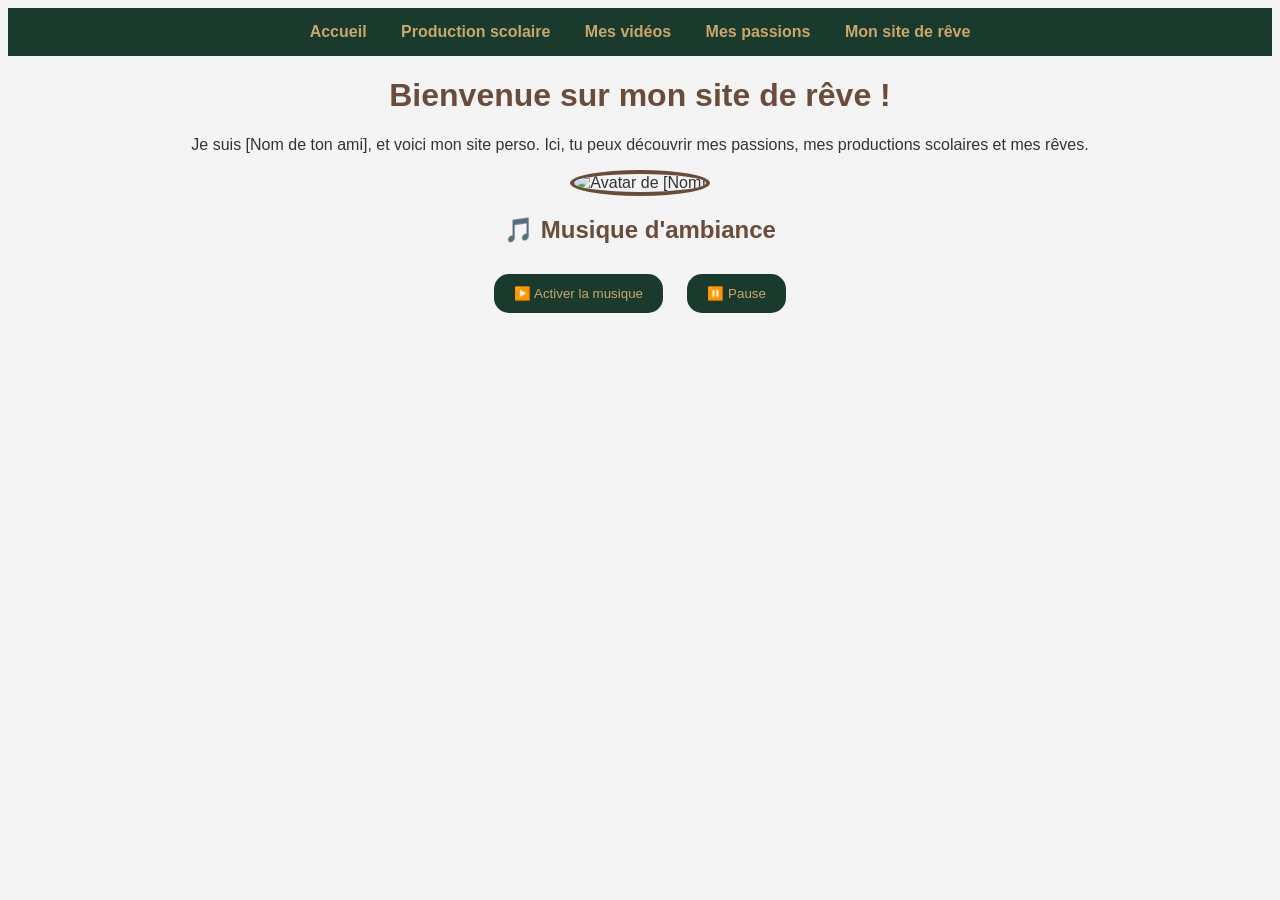
==== index.html @ 44700964 "index.html" ====
<!DOCTYPE html>
<html>
<head>
  <meta charset="UTF-8">
  <title>Accueil - Mon site de rêve</title>
  <link rel="stylesheet" href="style.css">
</head>
<body>

<nav>
  <a href="index.html">Accueil</a>
  <a href="production.html">Production scolaire</a>
  <a href="videos.html">Mes vidéos</a>
  <a href="passions.html">Mes passions</a>
  <a href="site-de-reve.html">Mon site de rêve</a>
</nav>

<h1>Bienvenue sur mon site de rêve !</h1>
<p>Je suis [Nom de ton ami], et voici mon site perso. Ici, tu peux découvrir mes passions, mes productions scolaires et mes rêves.</p>

<!-- Avatar -->
<img src="avatar.png" alt="Avatar de [Nom]" width="200" style="border-radius:50%; border: 4px solid #6b4c3b;">

<!-- Musique -->
<h2>🎵 Musique d'ambiance</h2>
<button onclick="playMusic()">▶️ Activer la musique</button>
<button onclick="pauseMusic()">⏸️ Pause</button>
<audio id="bg-music">
  <source src="musique.mp3" type="audio/mpeg">
</audio>

<script>
var music = document.getElementById("bg-music");
function playMusic() { music.play(); }
function pauseMusic() { music.pause(); }
</script>

</body>
</html>
---- style.css ----
body {
  background-color: #f4f4f4;
  font-family: Arial, sans-serif;
  color: #333333;
  text-align: center;
}

nav {
  background-color: #1b3a2e;
  padding: 15px;
}

nav a {
  color: #c9a66b;
  margin: 0 15px;
  text-decoration: none;
  font-weight: bold;
}

nav a:hover {
  color: #6b4c3b;
}

h1, h2 {
  color: #6b4c3b;
}

button {
  background-color: #1b3a2e;
  color: #c9a66b;
  border: none;
  padding: 12px 20px;
  margin: 10px;
  border-radius: 15px;
  cursor: pointer;
}

button:hover {
  background-color: #6b4c3b;
  color: #fff;
}
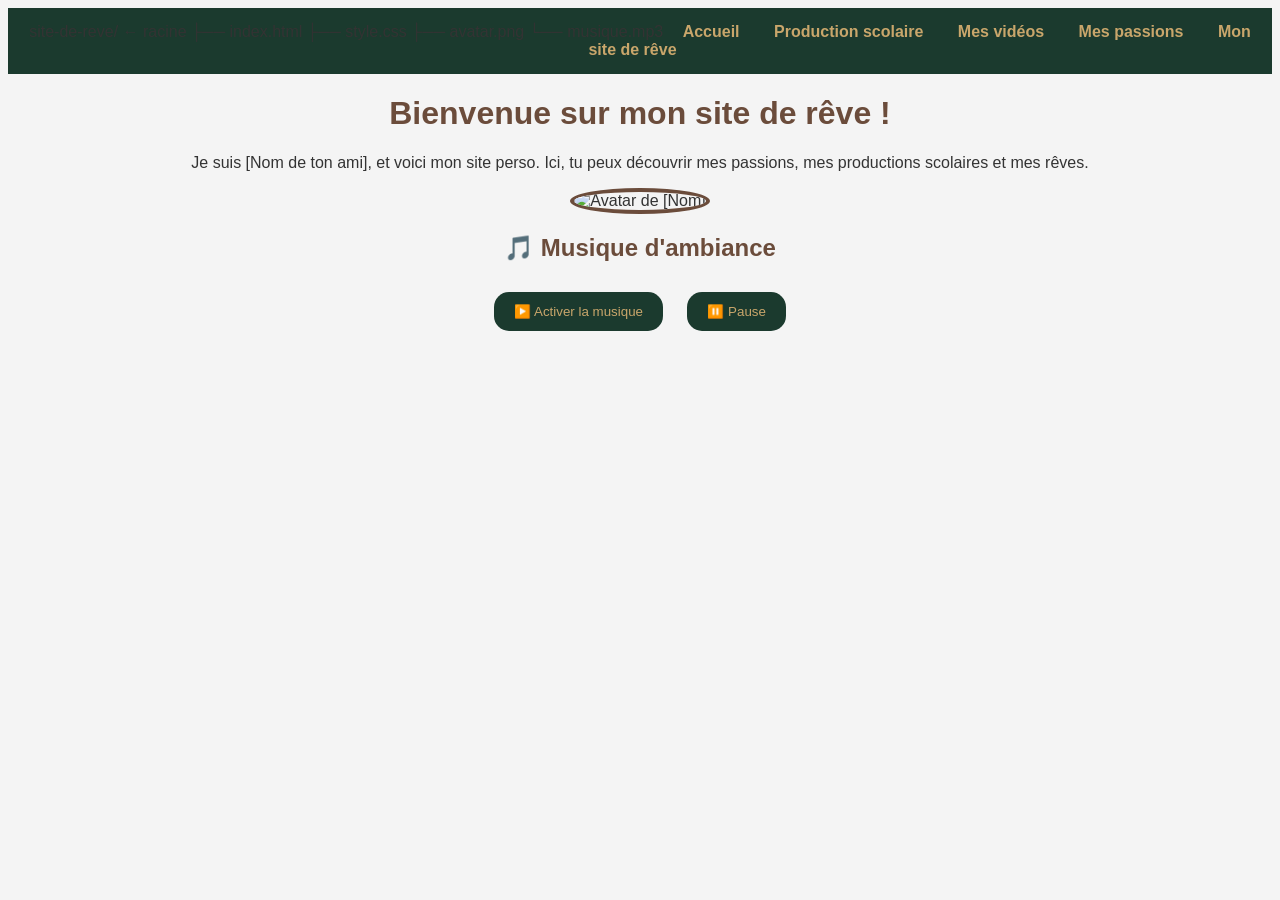
==== commit 40b8b04a: "index.html" ====
--- a/index.html
+++ b/index.html
@@ -8,6 +8,11 @@
 <body>
 
 <nav>
+  site-de-reve/        ← racine
+├── index.html
+├── style.css
+├── avatar.png
+└── musique.mp3
   <a href="index.html">Accueil</a>
   <a href="production.html">Production scolaire</a>
   <a href="videos.html">Mes vidéos</a>
